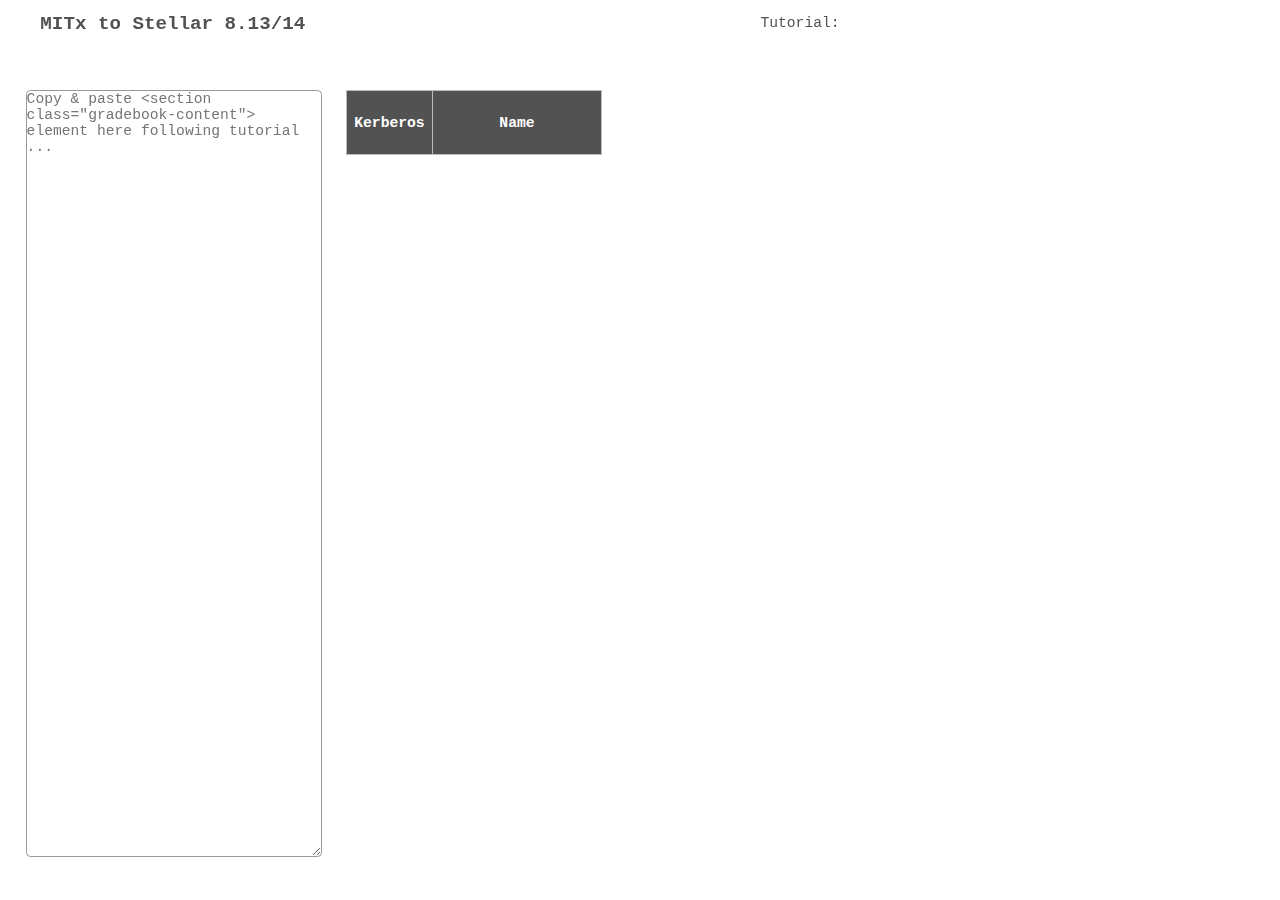
==== index.html @ 5dae2964 "first commit" ====
<!DOCTYPE html>
<html>

  <head>
    <link rel="stylesheet" href="css/styles.css">
    <script src="js/gradebook.js"></script>
  </head>
  <title>MITx to Stellar</title>

  <body>

    <div id="title-left">
      <h1>MITx to Stellar 8.13/14</h1>
    </div>

    <div id="title-right">
      <p>Tutorial: </p>
    </div>

    <div id="input-part">
      <form>
        <textarea type="text" id="input-text" onkeyup="transform()" placeholder='Copy & paste <section class="gradebook-content"> element here following tutorial ...'></textarea>
      </form>
    </div>

    <div id="output-part">
      <table id="name-table">
        <thead>
          <tr>
            <th width="25%">&nbsp;<br>Kerberos<br>&nbsp;</th>
            <th width="75%">&nbsp;<br>Name<br>&nbsp;</th>
          </tr>
        </thead>
        <tbody id="name-tbody">
        </tbody>
      </table>
      <div id="grade-region">
        <table id="grade-table">
          <thead>
            <tr id="grade-title">
            </tr>
          </thead>
          <tbody id="grade-tbody">
          </tbody>
        </table>
      </div>
    </div>

  </body>
</html>
---- css/styles.css ----
html{
    font-size: 11pt;
    overflow-y: scroll;
    height: 100%;
    width: 100%;
}

:root {
    --color-default: #525252;
    --size-font-default: 1.0rem;
    --height-body: 85vh;
    --height-top: 10vh;
    --width-left: 23vw;
    --margin-left: 2vw;
    --width-right: 75vw;
    --width-namecol: 20vw;
    --position-left-name: 2vw;
    --width-grade: 53vw;
    --position-left-grade: 22vw;
}

body {
    height: 100%;
    width: 100%;
    font-family: courier,Osaka;
    font-size: var(--size-font-default);
    background-color: white;
    color: var(--color-default);
    text-align: center;
    border: none;
    margin: 0;
    padding: 0;
}

table {
    border-collapse: collapse;    
}
table, th, td {
    border: 0.12vw solid #bbbbbb;
}
th {
    color: white;
    background-color: var(--color-default);
}
th, td {
    padding: 0.6vw;
}

h1 {
    font-size: 1.5vw;
}

#title-left {
    height: var(--height-top);
    width: var(--width-left);
    position: fixed;
    top: 0;
    left: var(--margin-left);
}

#title-right {
    height: var(--height-top);
    width: var(--width-right);
    position: fixed;
    top: 0;
    right: 0;
}

#input-part {
    height: var(--height-body);
    width: var(--width-left);
    position: fixed;
    top: var(--height-top);
    left: var(--margin-left);
    padding: 0;
}

#output-part {
    height: var(--height-body);
    width: var(--width-right);
    position: fixed;
    top: var(--height-top);
    right: 0;
    padding: 0;
    overflow-y: auto;
}

#input-text {
    outline: none;
    font-family: courier;
    height: var(--height-body);
    width: var(--width-left);
    color: #999999;
    opacity: 1.0;
    border: 0.1vw solid #999999;
    border-radius: 0.3rem;
    font-size: var(--size-font-default);
    padding: 0;
    /* padding-left: 0.6rem; */
    /* padding-top: 0.7vh; */
    /* padding-bottom: 0.4vh; */
    position: absolute;
    left: 0;
    top: 0;
}

#name-table {
    height: var(--height-body);
    width: var(--width-namecol);
    position: absolute;
    left: var(--position-left-name);
    top: 0;
    overflow-y: auto;
}

#grade-region {
    height: var(--height-body);
    width: var(--width-grade);
    position: absolute;
    left: var(--position-left-grade);
    top: 0;
    overflow-x: auto;
    overflow-y: hidden;
    display: block;
}

#grade-table {
    width: var(--width-grade);
    height: var(--height-body);
    position: absolute;
    top: 0;
    left: 0;
}
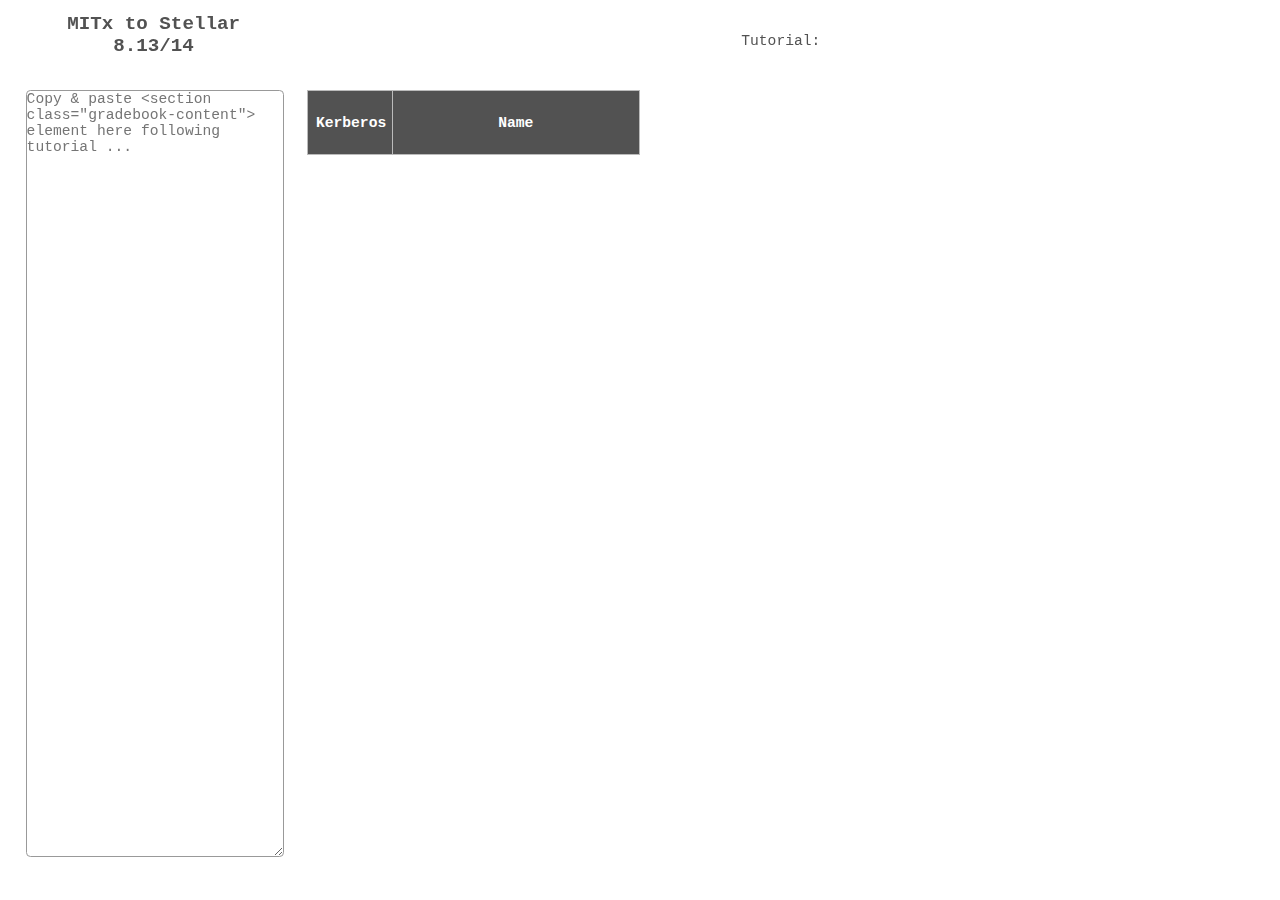
==== commit 094908da: "add real names" ====
--- a/index.html
+++ b/index.html
@@ -4,17 +4,18 @@
   <head>
     <link rel="stylesheet" href="css/styles.css">
     <script src="js/gradebook.js"></script>
+    <script data-main="js/gradebook.js" src="js/namelist.js"></script>
   </head>
   <title>MITx to Stellar</title>
 
   <body>
 
     <div id="title-left">
-      <h1>MITx to Stellar 8.13/14</h1>
+      <h1>MITx to Stellar<br>8.13/14</h1>
     </div>
 
     <div id="title-right">
-      <p>Tutorial: </p>
+      <p style="padding-top:2vh">Tutorial: </p>
     </div>
 
     <div id="input-part">
@@ -27,8 +28,8 @@
       <table id="name-table">
         <thead>
           <tr>
-            <th width="25%">&nbsp;<br>Kerberos<br>&nbsp;</th>
-            <th width="75%">&nbsp;<br>Name<br>&nbsp;</th>
+            <th width="23%">&nbsp;<br>Kerberos<br>&nbsp;</th>
+            <th width="77%">&nbsp;<br>Name<br>&nbsp;</th>
           </tr>
         </thead>
         <tbody id="name-tbody">
--- a/css/styles.css
+++ b/css/styles.css
@@ -10,13 +10,13 @@
     --size-font-default: 1.0rem;
     --height-body: 85vh;
     --height-top: 10vh;
-    --width-left: 23vw;
+    --width-left: 20vw;
     --margin-left: 2vw;
-    --width-right: 75vw;
-    --width-namecol: 20vw;
+    --width-right: 78vw;
+    --width-namecol: 26vw;
     --position-left-name: 2vw;
-    --width-grade: 53vw;
-    --position-left-grade: 22vw;
+    --width-grade: 50vw; /* = --width-right - --width-namecol - --position-left-name*/
+    --position-left-grade: 28vw; /* = --width-namecol + --position-left-name*/
 }
 
 body {
@@ -111,6 +111,8 @@
     left: var(--position-left-name);
     top: 0;
     overflow-y: auto;
+    white-space: nowrap;
+    table-layout:fixed;
 }
 
 #grade-region {
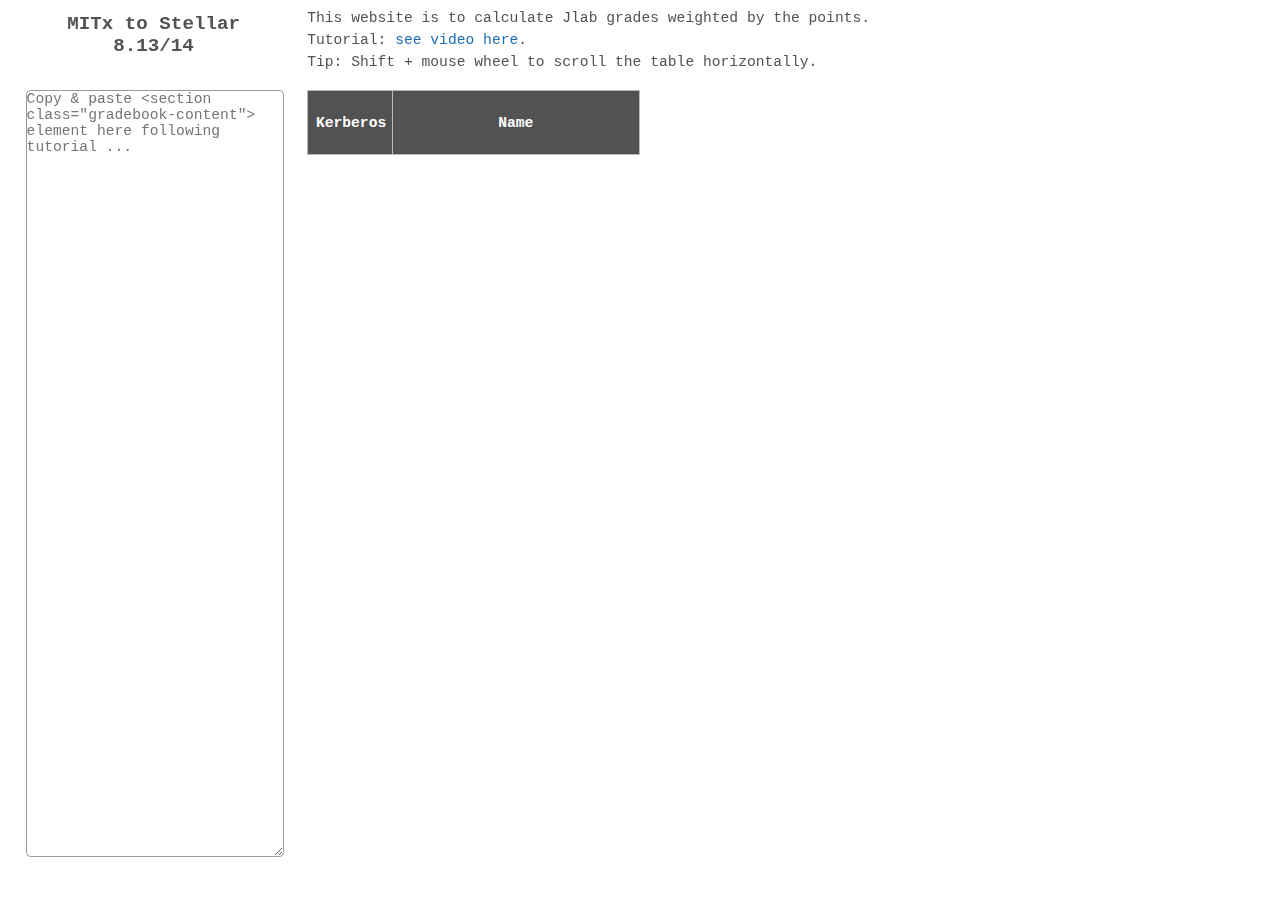
==== commit 39dfac4f: "add description" ====
--- a/index.html
+++ b/index.html
@@ -15,7 +15,9 @@
     </div>
 
     <div id="title-right">
-      <p style="padding-top:2vh">Tutorial: </p>
+      <p style="line-height: 0.5">This website is to calculate Jlab grades weighted by the points.</p>
+      <p style="line-height: 0.5">Tutorial: <a href="https://xjjgww.github.io/mitxgradejlab/tutorial/tutorial.mov" target="_blank">see video here</a>.</p>
+      <p style="line-height: 0.5">  Tip: Shift + mouse wheel to scroll the table horizontally.</p>
     </div>
 
     <div id="input-part">
--- a/css/styles.css
+++ b/css/styles.css
@@ -49,6 +49,13 @@
 h1 {
     font-size: 1.5vw;
 }
+a {
+    color: #206EB6;
+    text-decoration: none;
+}
+a:hover {
+    color: red;
+}
 
 #title-left {
     height: var(--height-top);
@@ -63,7 +70,9 @@
     width: var(--width-right);
     position: fixed;
     top: 0;
-    right: 0;
+    left: 24vw;
+    text-align: left;
+    line-height: 0.7;
 }
 
 #input-part {
